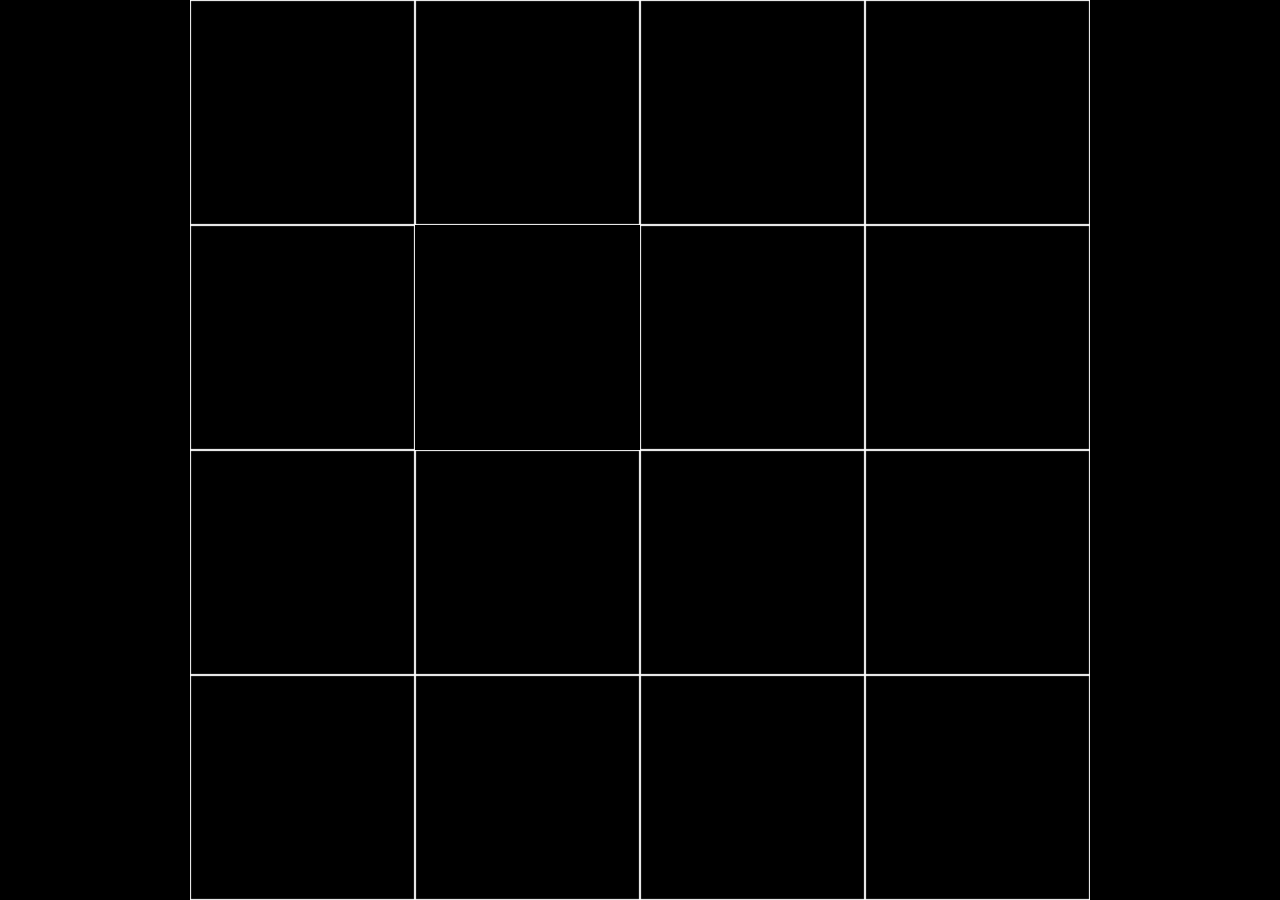
==== index.html @ fb3a671b "Wgrywanie plików" ====
<!DOCTYPE html>
<html lang="pl">
	<head>
		<meta charset="utf-8">
		<title>Puzzle</title>
		<link rel="stylesheet" href="style.css">
		<script src="jquery-3.3.1.min.js"></script>
	</head>
	<body>
		<div class="puzzle"></div>
		<div class="odNowa" onClick="location.reload();">Od nowa?</div>
	</body>
	<script src="js.js"></script>
</html>
---- style.css ----
body
{
	margin: 0;
	background: #000;
	font-family: sans-serif;
}
.puzzle
{
	font-size: 0;
	width: 100vh;
	margin: auto;
	position: relative;
}
.puzzle div
{
	width: 20vh;
	height: 20vh;
	background-size: 100vh !important;
	display: inline-block;
	box-shadow: inset 0 0 1px 1px white;
	position: absolute;
	transition-property: top, left;
	transition-duration: 0.25s;
}
.odNowa
{
	width: 296px;
	top: calc(50vh - 29px);
	left: calc(50vw - 150px);
	font-size: 32px;
	margin: auto;
	z-index: 999;
	position: absolute;
	background: #0A0;
	padding: 10px 0;
	cursor: pointer;
	border-radius: 10px;
	color: white;
	border: 2px solid #080;
	font-weight: bold;
	text-align: center;
	letter-spacing: 1px;
	display: none;
}
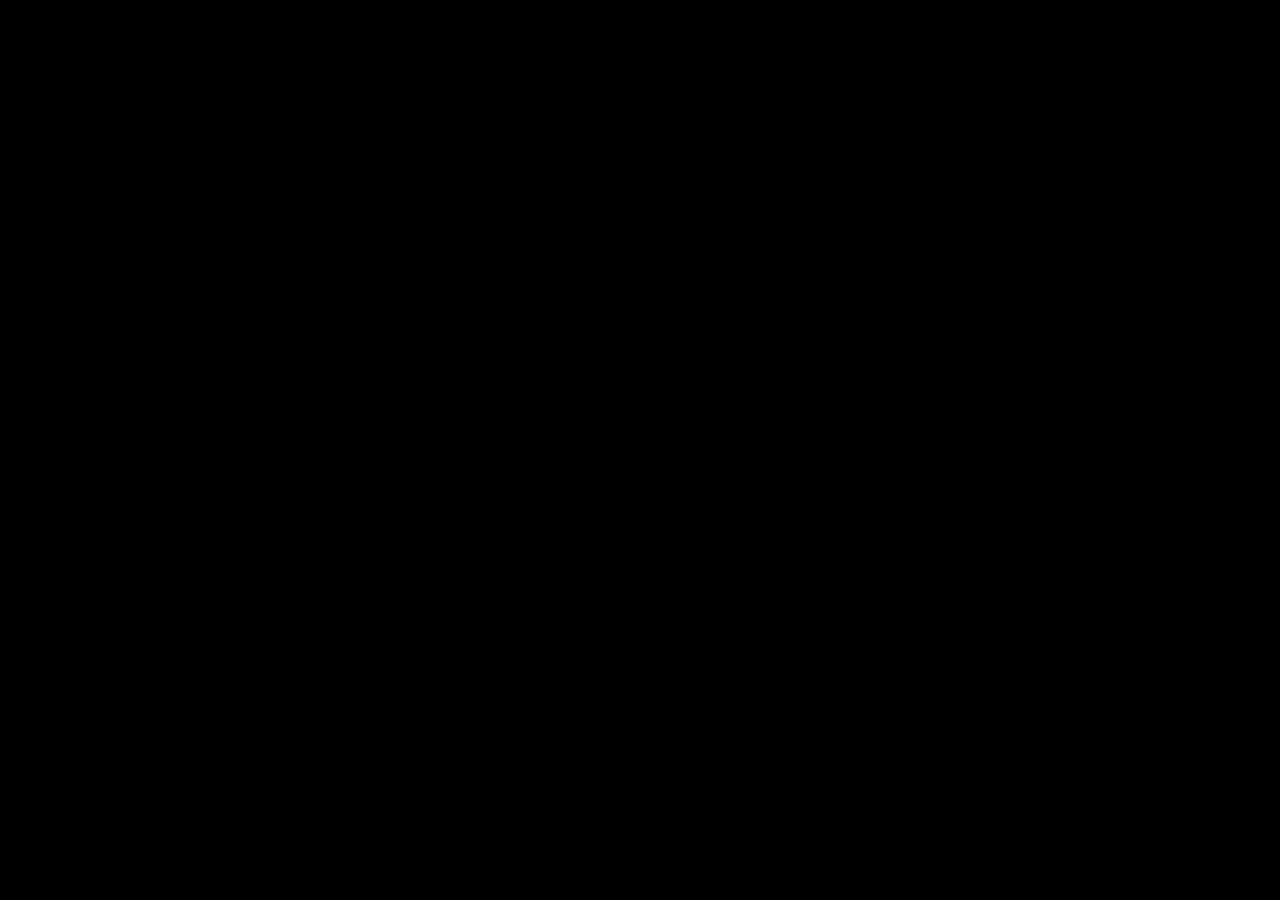
==== commit cb185ac2: "Dodano obsługę jako aplikacja mobilna" ====
--- a/index.html
+++ b/index.html
@@ -2,8 +2,10 @@
 <html lang="pl">
 	<head>
 		<meta charset="utf-8">
-		<title>Puzzle</title>
+		<title>Przesuwane puzzle</title>
 		<link rel="stylesheet" href="style.css">
+		<link rel="icon" href="img/ikona.ico">
+		<link rel="manifest" href="manifest.json">
 		<script src="jquery-3.3.1.min.js"></script>
 	</head>
 	<body>
--- a/style.css
+++ b/style.css
@@ -8,6 +8,7 @@
 {
 	font-size: 0;
 	width: 100vh;
+	height: 100vh;
 	margin: auto;
 	position: relative;
 }
@@ -15,12 +16,12 @@
 {
 	width: 20vh;
 	height: 20vh;
-	background-size: 100vh !important;
 	display: inline-block;
 	box-shadow: inset 0 0 1px 1px white;
 	position: absolute;
 	transition-property: top, left;
 	transition-duration: 0.25s;
+	background-color: #CCC;
 }
 .odNowa
 {
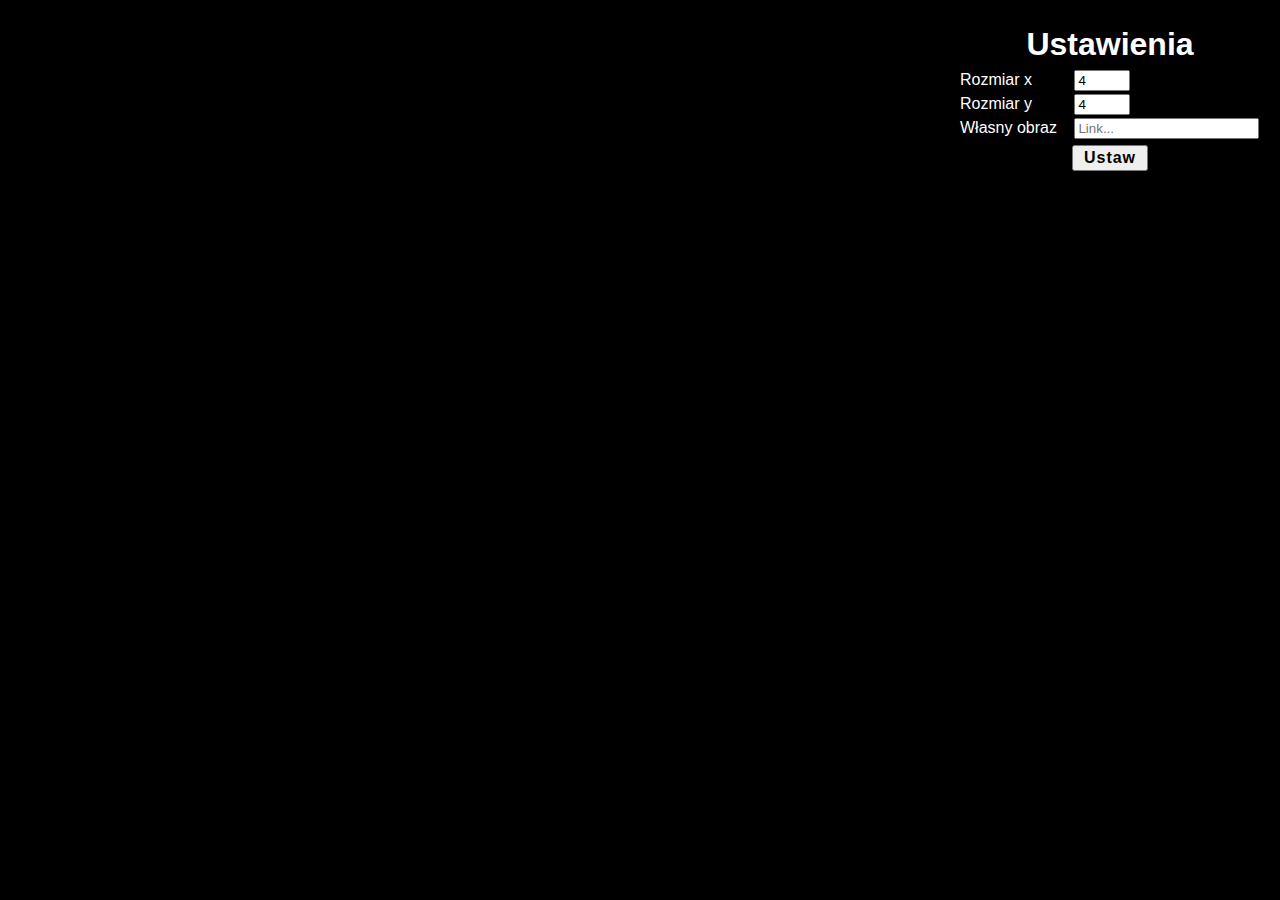
==== commit 84a7f60e: "Poprawiono obsługę" ====
--- a/index.html
+++ b/index.html
@@ -2,15 +2,52 @@
 <html lang="pl">
 	<head>
 		<meta charset="utf-8">
+		<meta name="viewport" content="width=device-width, initial-scale=1.0">
 		<title>Przesuwane puzzle</title>
-		<link rel="stylesheet" href="style.css">
+		<link rel="stylesheet" href="style-index.css">
 		<link rel="icon" href="img/ikona.ico">
 		<link rel="manifest" href="manifest.json">
 		<script src="jquery-3.3.1.min.js"></script>
 	</head>
 	<body>
-		<div class="puzzle"></div>
-		<div class="odNowa" onClick="location.reload();">Od nowa?</div>
+		<iframe id="puzzle" src="#"></iframe>
+		<div id="opcje">
+			<h1>Ustawienia</h1>
+			<span>Rozmiar x</span> <input type="number" name="x" id="x" value="4" min="2" max="25"><br>
+			<span>Rozmiar y</span> <input type="number" name="y" id="y" value="4" min="2" max="25"><br>
+			<span>Własny obraz</span> <input type="text" name="o" id="o" placeholder="Link..."><br>
+			<button onClick="ustaw()">Ustaw</button>
+		</div>
+		<script>
+			function ustaw()
+			{
+				let x = parseInt(document.getElementById("x").value);
+				let y = parseInt(document.getElementById("y").value);
+				let o = document.getElementById("o").value;
+
+				if (o != "")
+					document.getElementById("puzzle").setAttribute("src", "puzzle.html?rx=" + x + "&ry=" + y + "&o=" + encodeURIComponent(o));
+				else
+					document.getElementById("puzzle").setAttribute("src", "puzzle.html?rx=" + x + "&ry=" + y);
+			}
+			ustaw();
+
+			function rozmiarOkna()
+			{
+				if (window.innerHeight / window.innerWidth < 1)
+				{
+					document.getElementById("puzzle").setAttribute("class", "p");
+					document.getElementById("opcje").setAttribute("class", "p");
+				}
+				else
+				{
+					document.getElementById("puzzle").setAttribute("class", "");
+					document.getElementById("opcje").setAttribute("class", "");
+				}
+
+			}
+			rozmiarOkna();
+			window.addEventListener("resize", rozmiarOkna);
+		</script>
 	</body>
-	<script src="js.js"></script>
 </html>
--- a/style-index.css
+++ b/style-index.css
@@ -0,0 +1,59 @@
+body
+{
+	margin: 0;
+	background: #000;
+	color: #FFF;
+	font-family: sans-serif;
+	font-size: 0;
+}
+#puzzle
+{
+	border: none;
+	width: 100vw;
+	height: 75vh;
+	display: inline-block;
+	vertical-align: top;
+}
+#puzzle.p
+{
+	width: calc(100% - 340px);
+	height: 100vh;
+}
+#opcje
+{
+	width: 300px;
+	max-height: calc(25vh - 40px);
+	margin: auto;
+	line-height: 1.5;
+	font-size: 16px;
+	display: block;
+	vertical-align: top;
+	padding: 20px;
+	overflow: auto;
+}
+#opcje.p
+{
+	width: 300px;
+	height: calc(100vh - 40px);
+	display: inline-block;
+}
+button
+{
+	margin: auto;
+	display: block;
+	font-size: 16px;
+	padding: 2px 10px;
+	letter-spacing: 1px;
+	font-weight: bold;
+	margin-top: 5px;
+}
+h1
+{
+	margin: 0;
+	text-align: center;
+}
+#opcje span
+{
+	width: 110px;
+	display: inline-block;
+}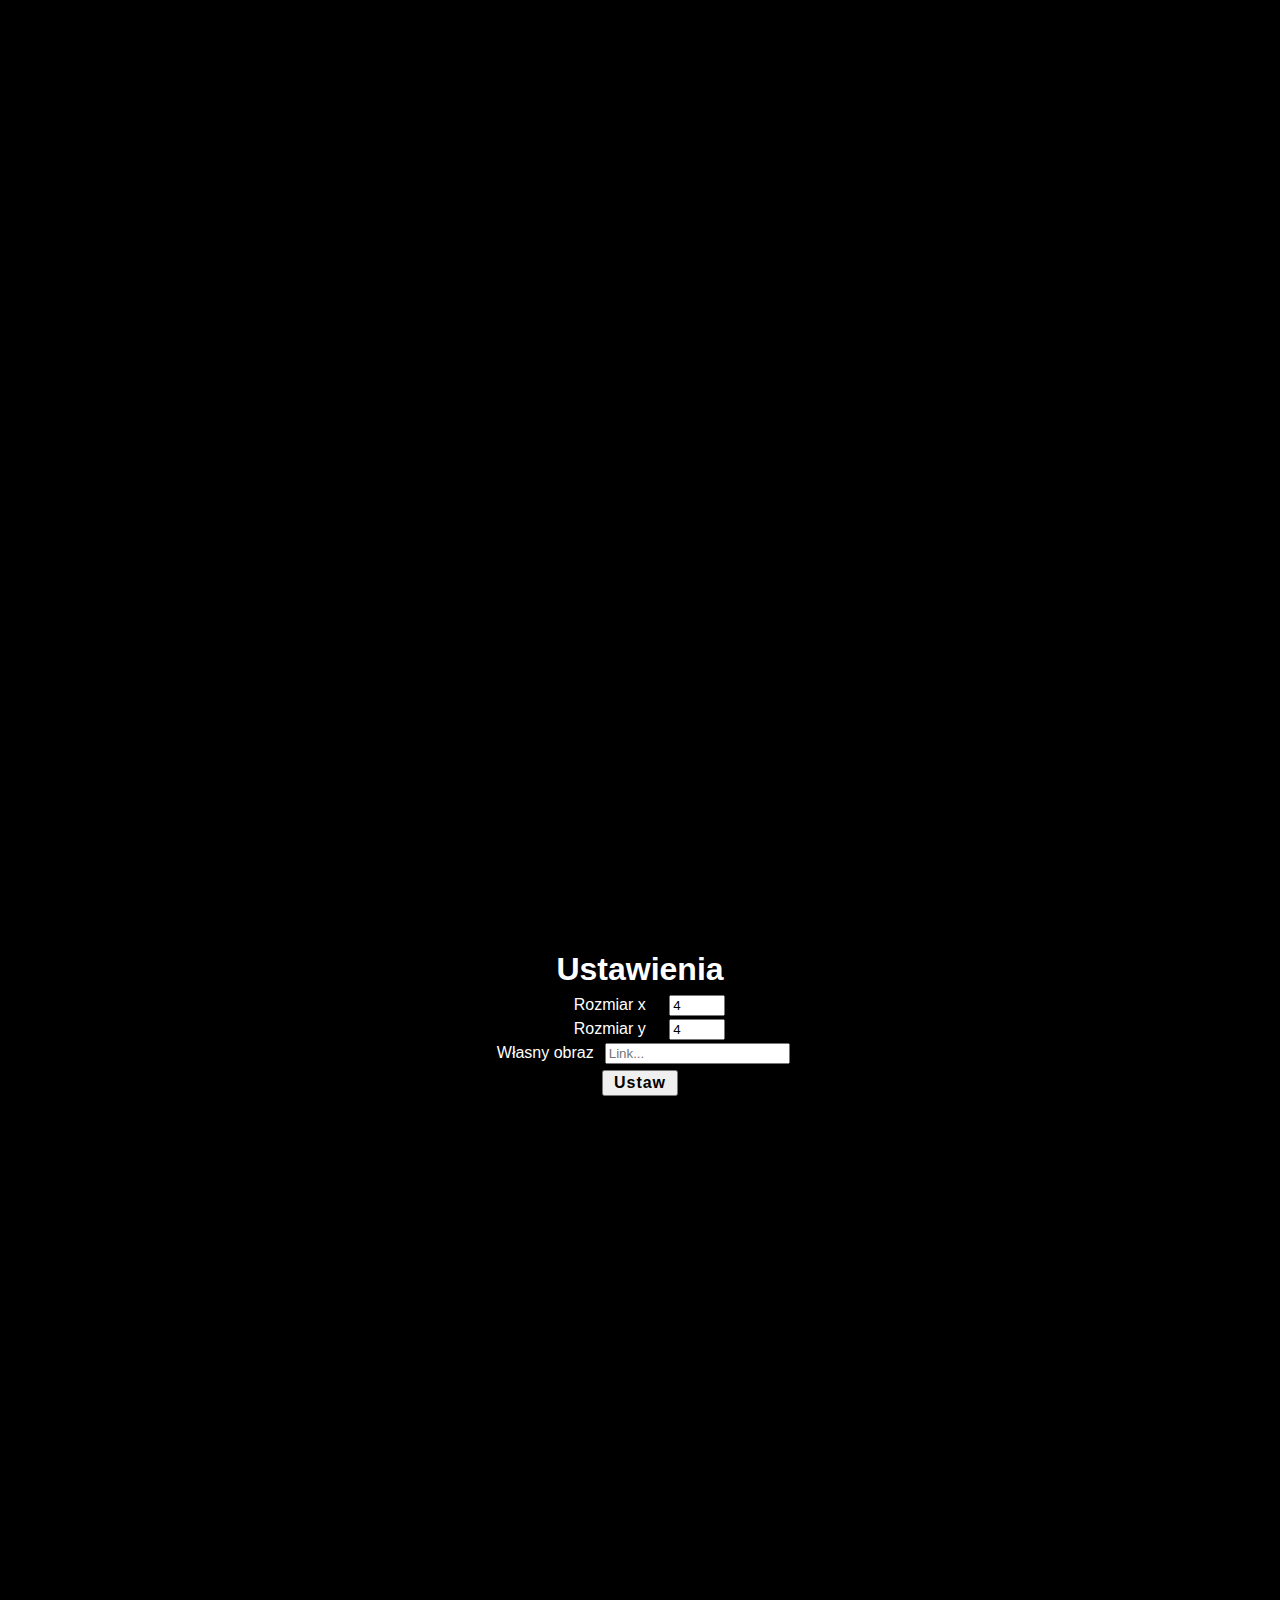
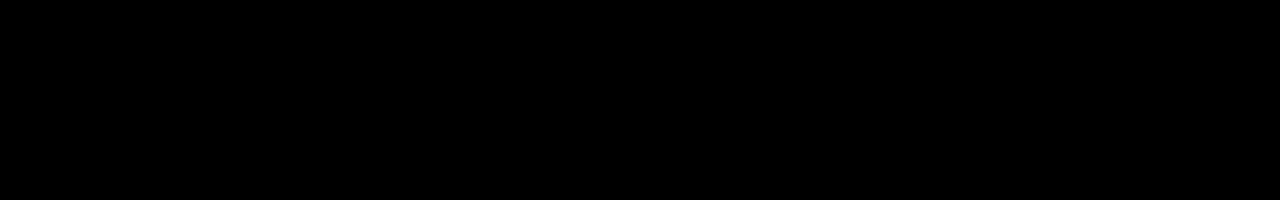
==== commit db357fe7: "Przestanienie menu" ====
--- a/index.html
+++ b/index.html
@@ -31,23 +31,6 @@
 					document.getElementById("puzzle").setAttribute("src", "puzzle.html?rx=" + x + "&ry=" + y);
 			}
 			ustaw();
-
-			function rozmiarOkna()
-			{
-				if (window.innerHeight / window.innerWidth < 1)
-				{
-					document.getElementById("puzzle").setAttribute("class", "p");
-					document.getElementById("opcje").setAttribute("class", "p");
-				}
-				else
-				{
-					document.getElementById("puzzle").setAttribute("class", "");
-					document.getElementById("opcje").setAttribute("class", "");
-				}
-
-			}
-			rozmiarOkna();
-			window.addEventListener("resize", rozmiarOkna);
 		</script>
 	</body>
 </html>
--- a/style-index.css
+++ b/style-index.css
@@ -9,33 +9,21 @@
 #puzzle
 {
 	border: none;
-	width: 100vw;
-	height: 75vh;
-	display: inline-block;
+	width: 100%;
+	height: 100vh;
 	vertical-align: top;
-}
-#puzzle.p
-{
-	width: calc(100% - 340px);
-	height: 100vh;
 }
 #opcje
 {
-	width: 300px;
-	max-height: calc(25vh - 40px);
-	margin: auto;
+	width: 90vw;
+	height: 90vh;
+	margin: 5vh auto;
 	line-height: 1.5;
 	font-size: 16px;
 	display: block;
 	vertical-align: top;
-	padding: 20px;
 	overflow: auto;
-}
-#opcje.p
-{
-	width: 300px;
-	height: calc(100vh - 40px);
-	display: inline-block;
+	text-align: center;
 }
 button
 {
